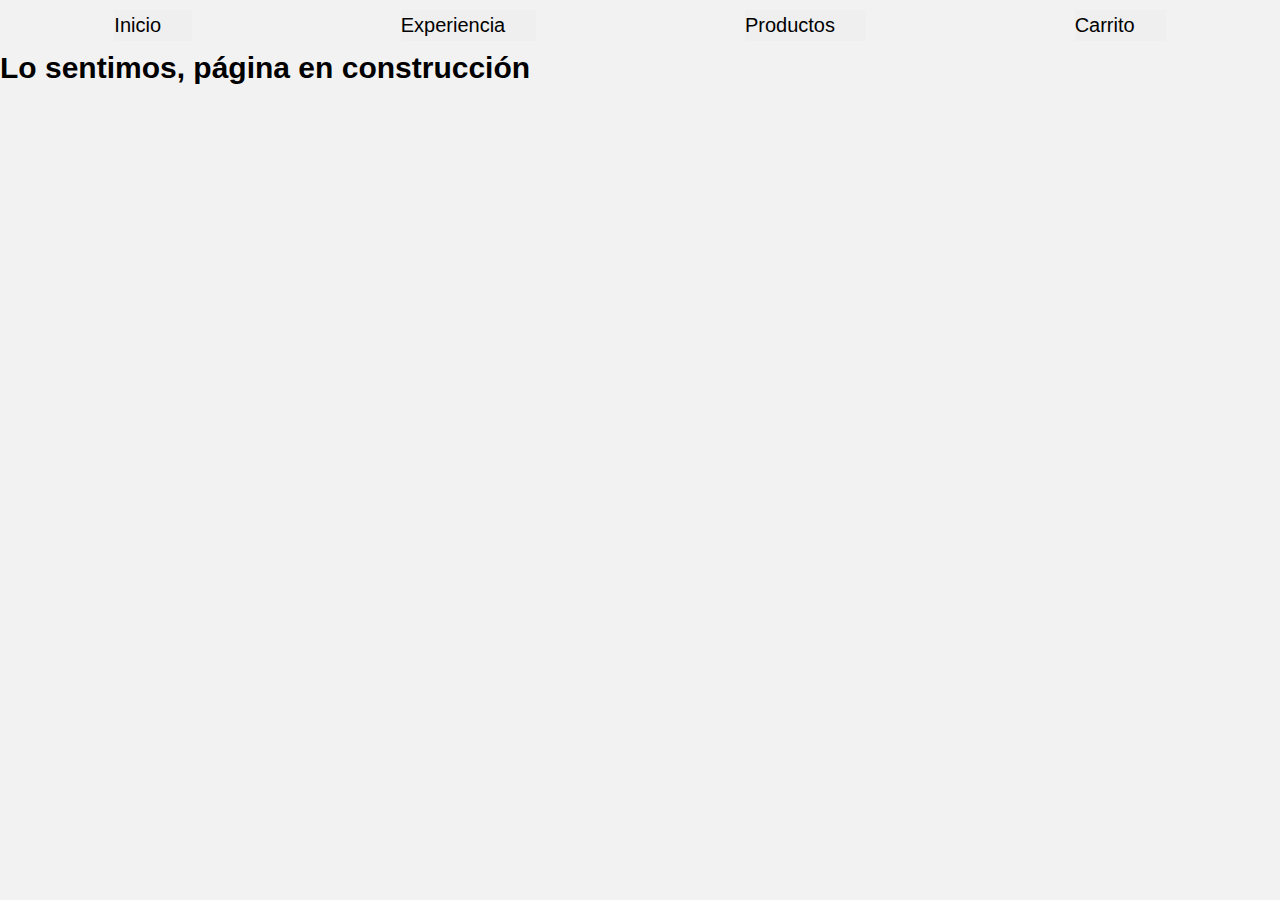
==== html/experiencia.html @ 1d1493ea "ajustes" ====
<!DOCTYPE html>
<html lang="en">
<head>
    <meta charset="UTF-8">
    <meta name="viewport" content="width=device-width, initial-scale=1.0">
    <link href="https://cdn.jsdelivr.net/npm/bootstrap@5.0.2/dist/css/bootstrap.min.css" rel="stylesheet"
        integrity="sha384-EVSTQN3/azprG1Anm3QDgpJLIm9Nao0Yz1ztcQTwFspd3yD65VohhpuuCOmLASjC" crossorigin="anonymous">
    <link rel="stylesheet" type="text/css" href="https://cdn.jsdelivr.net/npm/toastify-js/src/toastify.min.css">
    <link rel="stylesheet" href="../css/style.css">
    <title>Pagina Web</title>
</head>
<body>
    <header>
        <nav id="navBar"></nav>
    </header>

    <main>

        <!-- Pagina en construccion -->

        <div id="pageConstruction"></div>


        <!-- Footer -->

        <footer id="footer"></footer>

    </main>

    <script src="../js/productos.js"></script>
    <script src="../js/experiencia.js"></script>
    <script src="../js/navBar.js"></script>
    <script src="../js/main.js"></script>

    <script src="https://cdn.jsdelivr.net/npm/bootstrap@5.0.2/dist/js/bootstrap.bundle.min.js"
        integrity="sha384-MrcW6ZMFYlzcLA8Nl+NtUVF0sA7MsXsP1UyJoMp4YLEuNSfAP+JcXn/tWtIaxVXM"
        crossorigin="anonymous"></script>
    <script type="text/javascript" src="https://cdn.jsdelivr.net/npm/toastify-js"></script>
</body>
</html>
---- css/style.css ----
/* Reseteo */

* {
    margin: 0;
    padding: 0;
    box-sizing: border-box;
}

body {
    background-color: #f2f2f2;
    font-family: Arial, sans-serif;
}

/* Barra de navegacion */

header nav {
    display: flex;
    justify-content: space-around;
    margin: 10px;
}

header h1 {
    font-size: 30px;
    text-align: center;
}

.btn {
    display: flex;
    justify-content: center;
    align-items: center;
    border: 0;
    font-size: 20px;
}

.btn-icon {
    height: 15px;
    width: 15px;
    margin: 8px;
}

/* Productos disponibles */

.product-list {
    margin: 10px;
    padding: 10px;
    font-size: 15px;
    display: flex;
    justify-content: space-around;
    flex-wrap: wrap;
    list-style-type: none;
}

.card-products {
    box-shadow: 0 4px 8px 0 black;
    max-width: 400px;
    flex: 1;
    margin: 5px;
    text-align: center;
    border-radius: 10px;
}

.card-products h4 {
    margin-top: 10px;
}

.card-products img {
    width: 100%;
    border-radius: 10px 10px 0 0;
    object-fit: cover;
}

.card-price {
    margin-top: 5px;
    font-size: 18px;
}

.card-button {
    border: none;
    outline: 0;
    padding: 10px;
    color: white;
    background-color: blue;
    text-align: center;
    cursor: pointer;
    width: 100%;
    font-size: 18px;
}

.card-button:hover {
    opacity: 0.7;
}

/* Contenido del Carrito */

.modal-container {
    width: 80%;
    margin: 0 10%;
    max-height: 80vh;
    color: #131111c8;
    background-color: #c676da;
    border-radius: 10px;
    display: flex;
    flex-direction: column;
    align-items: center;
    position: fixed;
    overflow: auto;
    z-index: 9;
    top: 14vh;
    scrollbar-color: none;
}

.modal-container::-webkit-scrollbar {
    display: none;
}

.modal-header {
    display: flex;
    justify-content: space-evenly;
    background-color: #c676da;
    color: #131111c8;
    width: 100%;
}

.modal-header-tittle {
    justify-self: start;
    font-weight: bold;
}

.modal-button {
    cursor: pointer;
}

.cart-content {
    display: flex;
    flex-direction: column;
    justify-content: space-around;
    align-items: center;
    width: 70%;
    margin: 10px;
}

.cart-content p {
    margin-top: 10px;
    font-size: 20px;
}

.modal-container div img {
    height: 150px;
    width: 220px;
}

.total-buying {
    font-size: 25px;
    padding: 20px;
    text-align: center;
    padding-top: 20px;
}

.total-buying h3 {
    font-weight: bold;
}

/* Form + Comments */

.below-form {
    display: flex;
    flex-direction: row;
    justify-content: space-around;
}

/* Formulario de consultas */

.form {
    height: 450px;
    width: 450px;
    margin: 5px;
    padding: 15px;
    background-color: white;
    border-radius: 5px;
    box-shadow: 0 2px 4px rgba(0, 0, 0, 0.1);
    display: flex;
    flex-direction: column;
}

.h2-form {
    display: flex;
    justify-content: center;
    align-items: center;
    margin: 5px;
    font-weight: bold;
    font-size: 18px;
}

.input-group {
    display: flex;
    flex-direction: row;
    justify-content: space-between;
    align-items: center;
    margin-bottom: 5px;
}

.input-group label {
    font-weight: bold;
    font-size: 15px;
}

.input-group input {
    width: 350px;
}

.dropdown {
    display: flex;
    flex-direction: column;
    margin-bottom: 15px;
}

.form button {
    margin-top: 10px;
    padding: 8px 15px;
    background-color: #007bff;
    color: white;
    border: none;
    border-radius: 3px;
    cursor: pointer;
}

::placeholder {
    color: #9f1717;
    font-style: italic;
}

/* Comentarios de clientes */

.comments-card {
    display: flex;
    flex-direction: column;
    justify-content: center;
    align-items: center;
}

.card-tittle h3 {
    display: flex;
    justify-content: center;
    align-items: center;
    margin-top: 10px;
}

.card {
    display: flex;
    flex-direction: row;
    width: 900px;
    justify-content: center;
    align-items: center;
    flex-wrap: wrap;
    text-transform: capitalize;
    margin: 5px 5px;
    border: 2px solid grey;
    box-shadow: -1px 6px 24px 2px rgba(0, 0, 0, 0.75);
    border-radius: 5px;
}

.card-body {
    display: flex;
    flex-direction: row;
    height: 180px;
    width: 220px;
    margin: 10px;
    border: 2px solid black;
    justify-content: center;
    align-items: center;
    flex-wrap: wrap;
}

.card-body h4 {
    display: flex;
    gap: 5px;
    font-size: 14px;
}

.card-body p {
    display: flex;
    gap: 5px;
    font-size: 10px;
}

/* Footer */

.footer {
    font-weight: bold;
    font-size: 15px;
    display: flex;
    justify-content: end;
    margin: 10px 20px;
}

/* Pagina en construccion */

.page-construction {
    font-weight: bold;
    font-size: 30px;
}
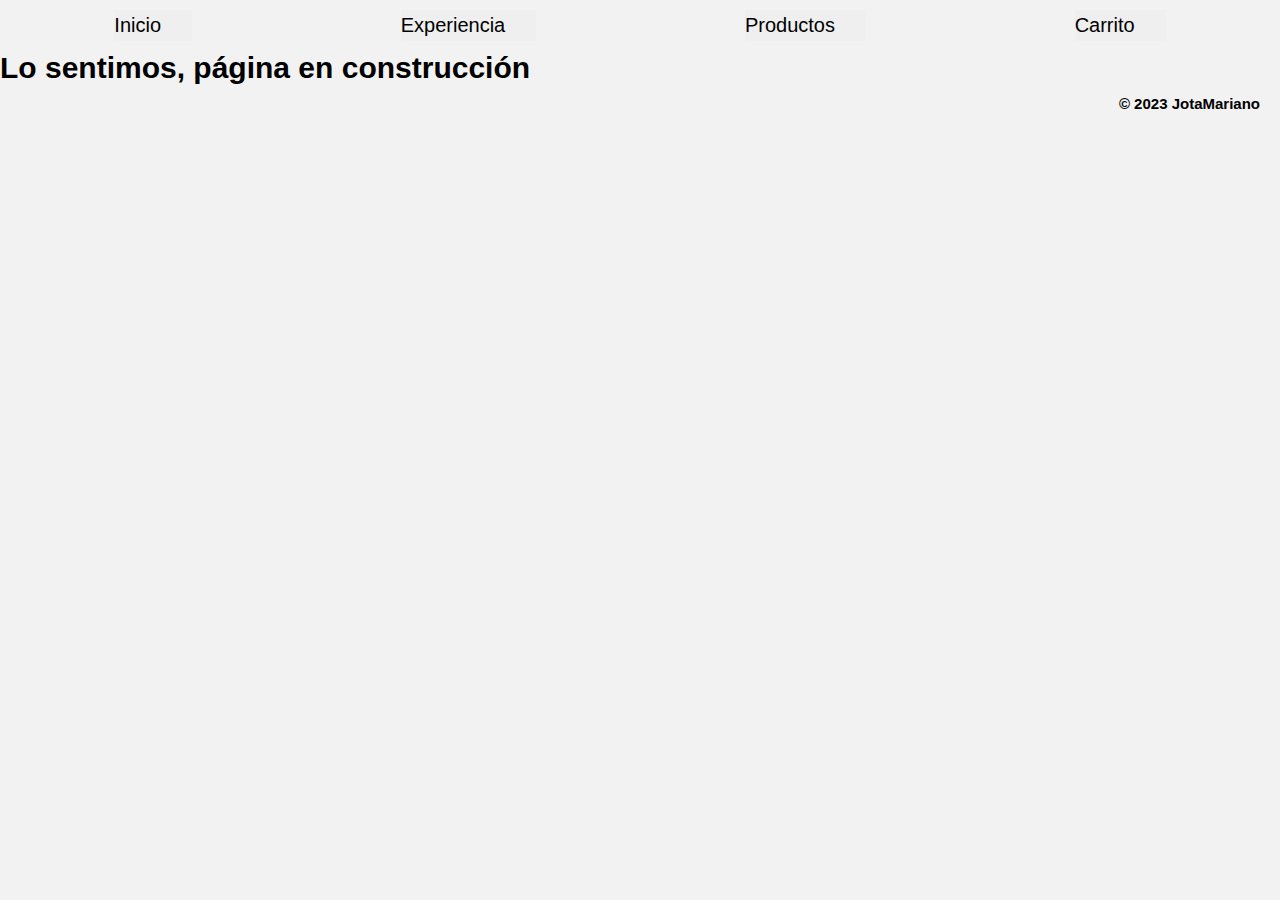
==== commit e465595b: "ajustes1" ====
--- a/html/experiencia.html
+++ b/html/experiencia.html
@@ -26,11 +26,10 @@
         <footer id="footer"></footer>
 
     </main>
-
-    <script src="../js/productos.js"></script>
-    <script src="../js/experiencia.js"></script>
-    <script src="../js/navBar.js"></script>
-    <script src="../js/main.js"></script>
+ 
+    <script src="/js/navBar.js"></script>
+    <script src="/js/enconstruccion.js"></script>
+    <script src="/js/footer.js"></script>   
 
     <script src="https://cdn.jsdelivr.net/npm/bootstrap@5.0.2/dist/js/bootstrap.bundle.min.js"
         integrity="sha384-MrcW6ZMFYlzcLA8Nl+NtUVF0sA7MsXsP1UyJoMp4YLEuNSfAP+JcXn/tWtIaxVXM"
